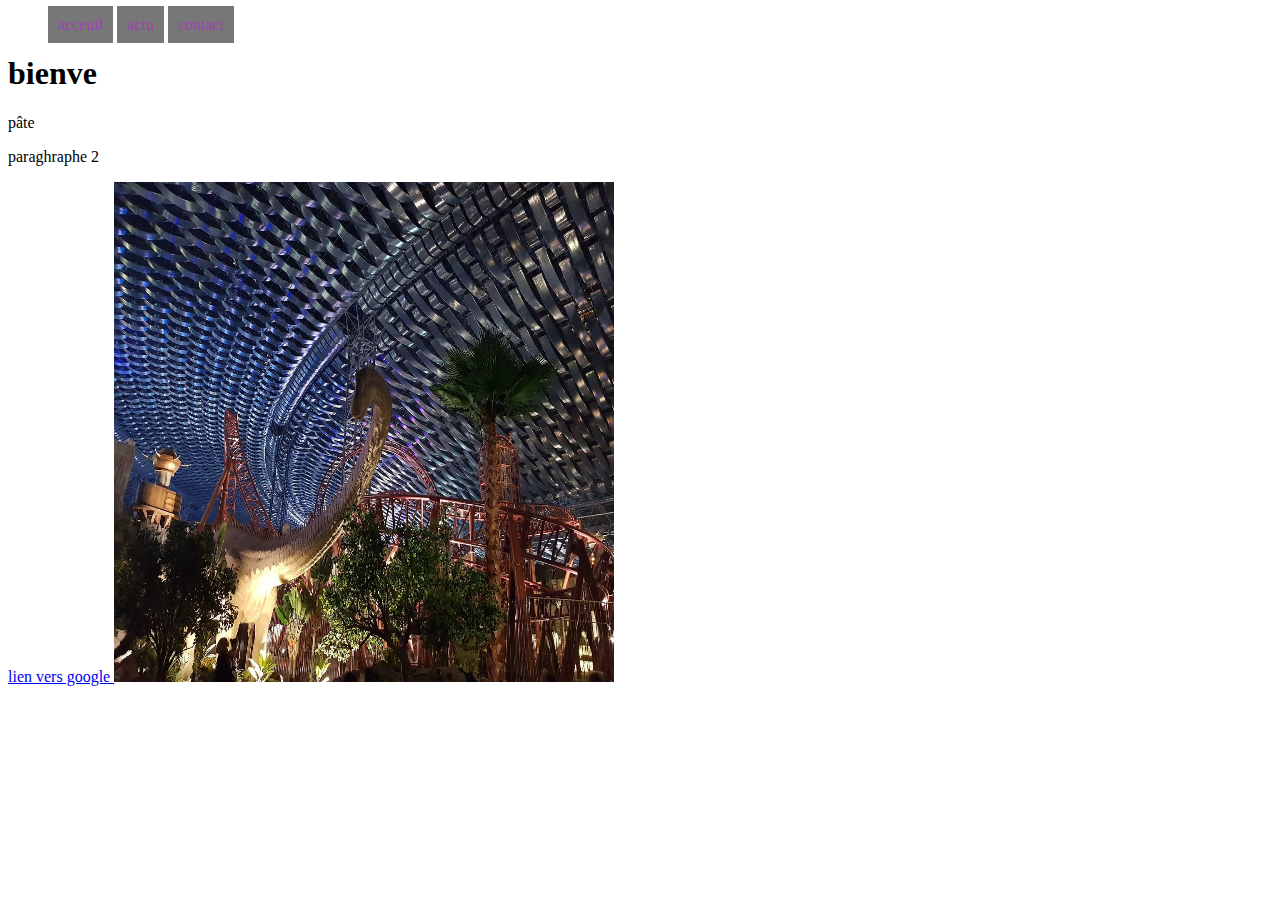
==== index.html @ 59a804f3 "Add files via upload" ====
<!DOCTYPE html>
<html>
<head>

	<title> GROS TITRE </title>

	<meta charset="utf-8">

	<link rel="stylesheet" type="text/css" href="css/style.css">

</head>


<body>

	<nav class="nav">
		<ul>
			<li class="aa">
				<a href="#" >
					acceuil

				</a>
				
			</li>
			<li class="aa">
				<a href="actu.html" >
					actu
				</a>
			</li>
			<li class="aa">
				<a href="contact.html">
					contact
				</a>
			</li>
		</ul>
	</nav>

	<h1 class="x">
		bienve
	</h1>

	<P class="a">
		pâte
	</P>

	<p class = "b">
		paraghraphe 2

	</p>

	<a href="https://www.google.com/" target="_BLANK">
		lien vers google
	</a>

	<img src="img/logo.jpg" width="500" height="500">

</body>

</html>
---- css/style.css ----
/*p.a{
	color: #4F9C48;
	background-color: #000;
}

p.b{
	color: #9E43AE;
	font-weight: bold;
}

body{
	background-color: #666;
}

h1.x{
	font-size: 100px;
	padding-left: 10px;

}
a{
	color:#9E43AE;
	opacity: 0.8; 
}*/




nav.nav ul li.aa{
	list-style-type: none;
	display: inline-block;
}
nav.nav ul li.aa a{
	color: #9E43AE;
	background-color: #777;
	text-decoration: none;
	padding: 10px;
}

nav.nav ul li.aa:hover a{
	background-color: #1B1F94;
	color:#EE2E5D;
	transition: 0.2s all;
}
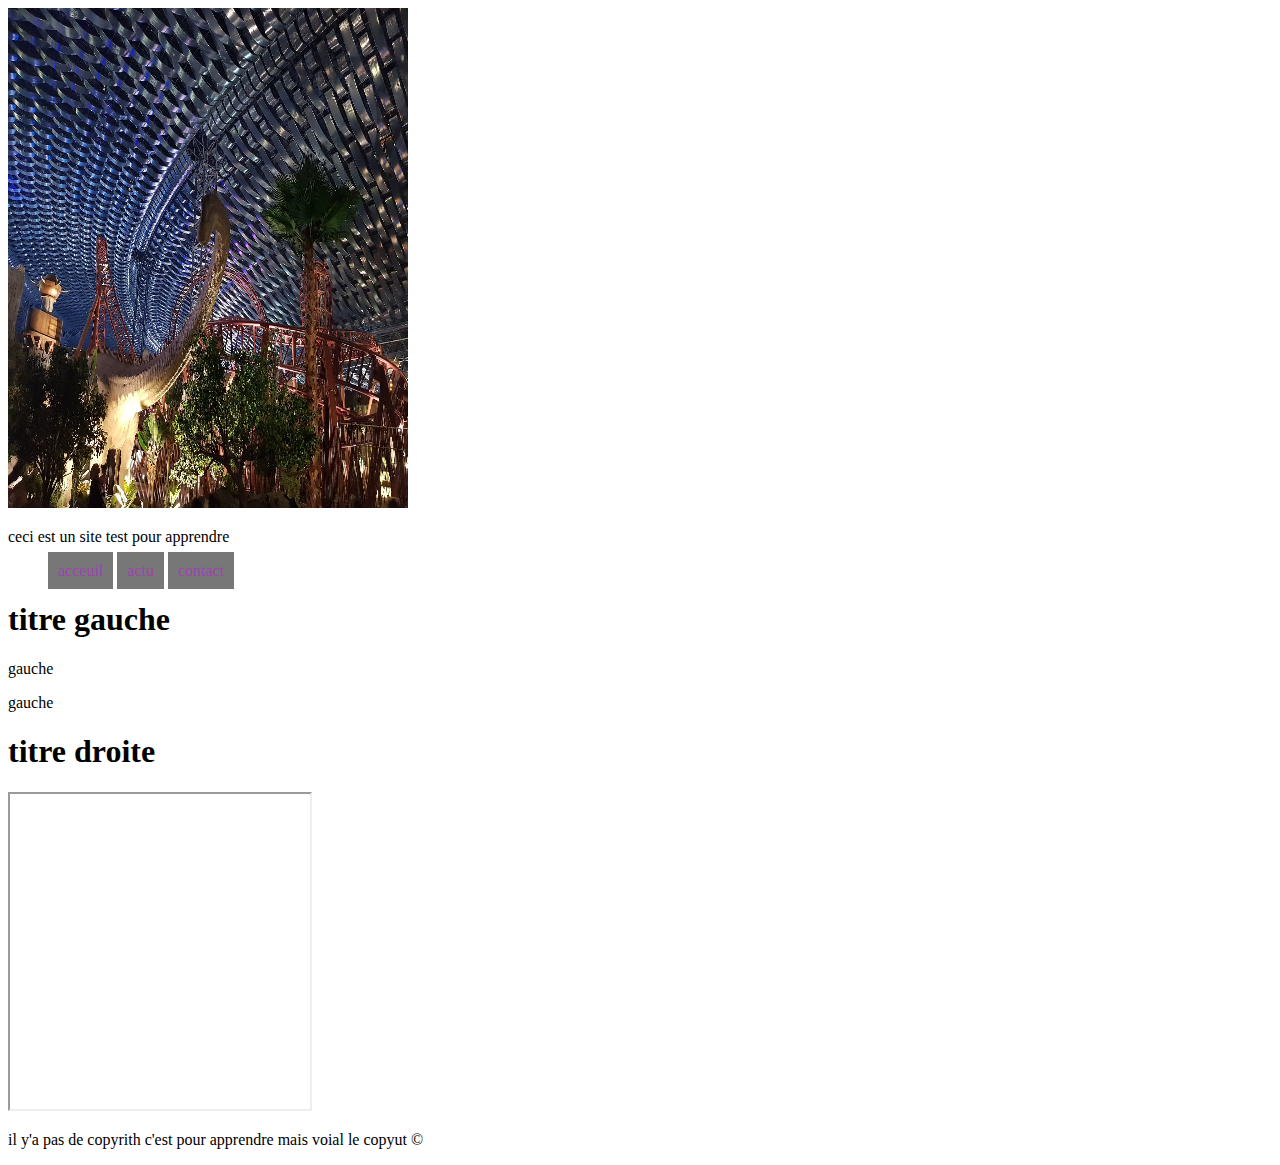
==== commit 4cf5b4c1: "Update index.html" ====
--- a/index.html
+++ b/index.html
@@ -12,7 +12,12 @@
 
 
 <body>
-
+	<!-- haut de page /hearder -->
+	<header>
+		<img src="img/logo.jpg" width="400" height="500">
+		<p>ceci est un site test pour apprendre</p>
+	</header>
+	<!-- menue navigation -->
 	<nav class="nav">
 		<ul>
 			<li class="aa">
@@ -35,24 +40,51 @@
 		</ul>
 	</nav>
 
-	<h1 class="x">
-		bienve
-	</h1>
+<!-- contenue -->
 
-	<P class="a">
-		pâte
-	</P>
+<div id="cont">
+	<div class="gauche">
+		<h1>
+			titre gauche
+		</h1>
+		<p>
+			gauche
 
-	<p class = "b">
-		paraghraphe 2
+		</p>
+		<div class="pot">
+			gauche
+		</div>
+	</div>
 
+	<div class="droite">
+		<h1>
+			titre droite
+		</h1>
+		<iframe width="300" height="315" src="https://www.youtube.com/embed/mtaCP1hZM-g" title="YouTube video player" frameborder="1" allow="accelerometer; autoplay; encrypted-media; gyroscope; picture-in-picture" allowfullscreen></iframe>
+
+	</div>
+</div>
+<!-- bas de page -->
+
+<footer>
+	<p>
+		il y'a pas de copyrith c'est pour apprendre mais voial le copyut &copy;
 	</p>
+</footer>
 
-	<a href="https://www.google.com/" target="_BLANK">
-		lien vers google
-	</a>
 
-	<img src="img/logo.jpg" width="500" height="500">
+<script src="js/js.js">
+	
+</script>
+
+<script type="text/javascript">
+	
+	consol.log(prompt('test'));
+</script>
+
+
+
+
 
 </body>
 
